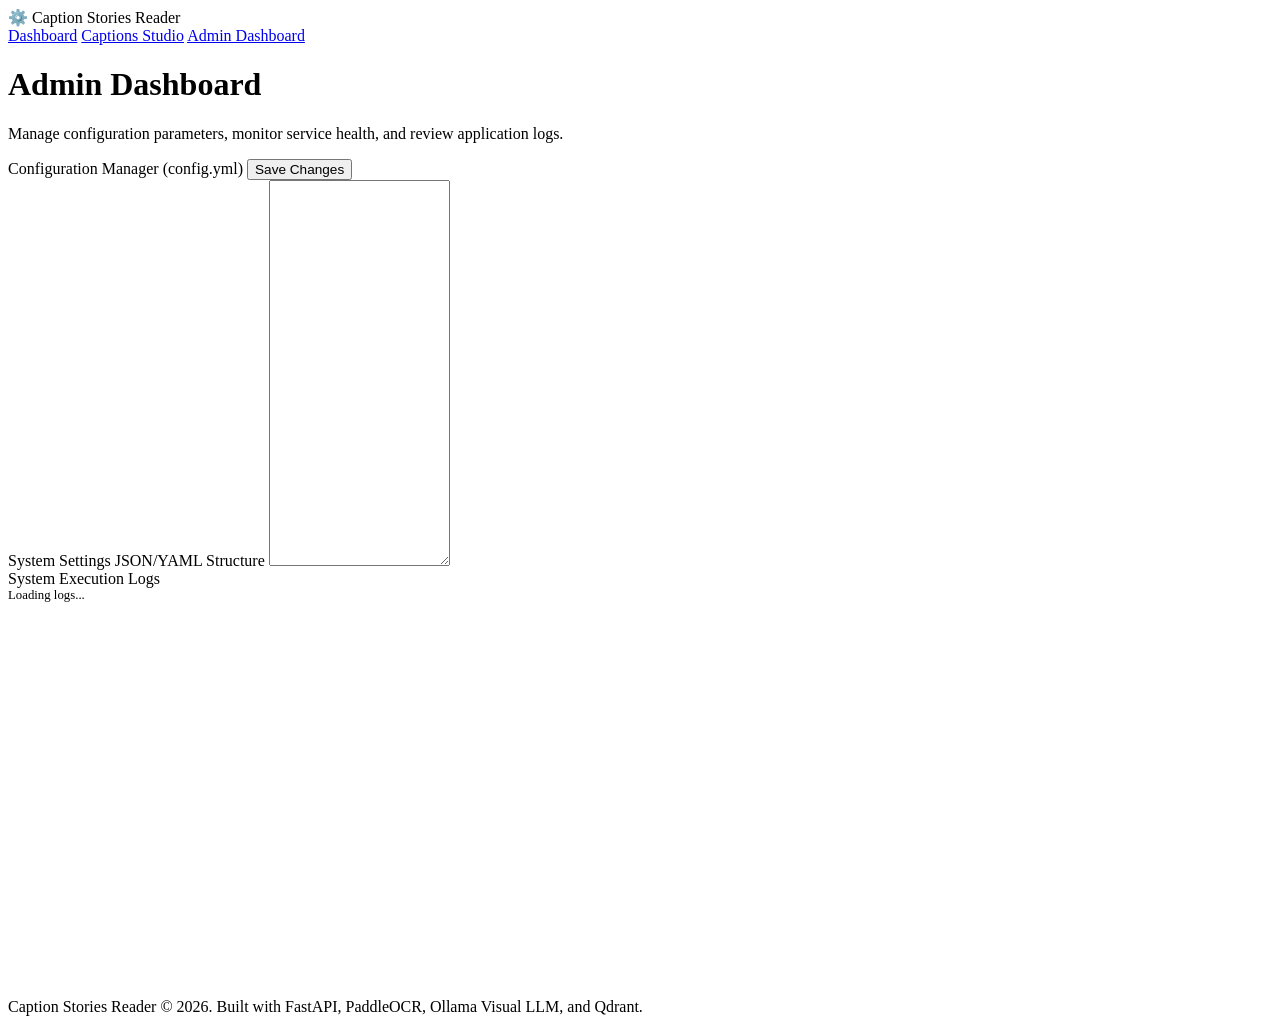
==== src/web/templates/admin.html @ d5e5ab60 "pending docker build check" ====
<!DOCTYPE html>
<html lang="en">
<head>
    <meta charset="UTF-8">
    <meta name="viewport" content="width=device-width, initial-scale=1.0">
    <title>Admin Dashboard - Caption Stories Reader</title>
    <link rel="stylesheet" href="/static/css/style.css">
</head>
<body>

    <header class="navbar">
        <div class="brand">
            <span class="brand-icon">⚙️</span>
            <span>Caption Stories Reader</span>
        </div>
        <nav class="nav-links">
            <a href="/" class="nav-link">Dashboard</a>
            <a href="/captions-studio" class="nav-link">Captions Studio</a>
            <a href="/admin" class="nav-link active">Admin Dashboard</a>
        </nav>
    </header>

    <main class="main-container">
        <div class="page-header">
            <h1 class="page-title">Admin Dashboard</h1>
            <p class="page-subtitle">Manage configuration parameters, monitor service health, and review application logs.</p>
        </div>

        <div class="grid-2">
            <!-- Config Editor -->
            <div class="card">
                <div class="card-title">
                    <span>Configuration Manager (config.yml)</span>
                    <button id="save-config-btn" class="btn btn-primary" style="font-size: 0.85rem;">Save Changes</button>
                </div>
                <div class="form-group">
                    <label class="form-label">System Settings JSON/YAML Structure</label>
                    <textarea id="config-yaml-editor" class="form-control" style="min-height: 380px;"></textarea>
                </div>
                <div id="config-save-msg" style="font-weight: 500; font-size: 0.9rem;"></div>
            </div>

            <!-- System Logs -->
            <div class="card">
                <div class="card-title">
                    <span>System Execution Logs</span>
                </div>
                <div id="system-logs-box" class="code-block" style="min-height: 410px; font-size: 0.8rem;">
                    Loading logs...
                </div>
            </div>
        </div>
    </main>

    <footer>
        Caption Stories Reader &copy; 2026. Built with FastAPI, PaddleOCR, Ollama Visual LLM, and Qdrant.
    </footer>

    <script src="/static/js/app.js"></script>
</body>
</html>
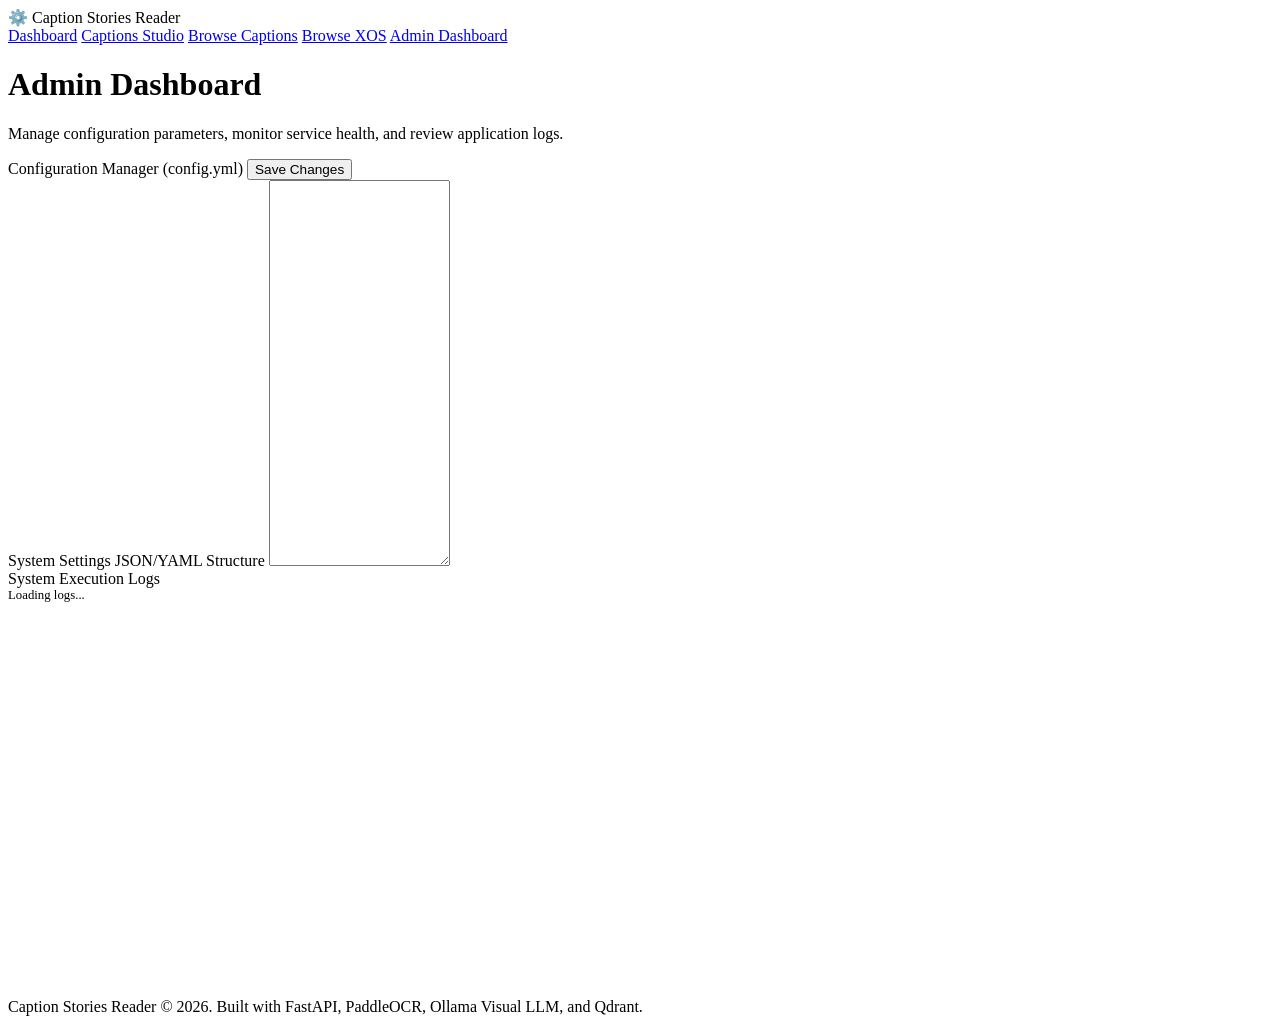
==== commit f9b6f62f: "working tile display" ====
--- a/src/web/templates/admin.html
+++ b/src/web/templates/admin.html
@@ -14,9 +14,11 @@
             <span>Caption Stories Reader</span>
         </div>
         <nav class="nav-links">
-            <a href="/" class="nav-link">Dashboard</a>
-            <a href="/captions-studio" class="nav-link">Captions Studio</a>
-            <a href="/admin" class="nav-link active">Admin Dashboard</a>
+            <a href="/" class="nav-link" data-page="dashboard">Dashboard</a>
+            <a href="/captions-studio" class="nav-link" data-page="studio">Captions Studio</a>
+            <a href="/browse/captions" class="nav-link" data-page="browse-captions">Browse Captions</a>
+            <a href="/browse/xos" class="nav-link" data-page="browse-xos">Browse XOS</a>
+            <a href="/admin" class="nav-link" data-page="admin">Admin Dashboard</a>
         </nav>
     </header>
 
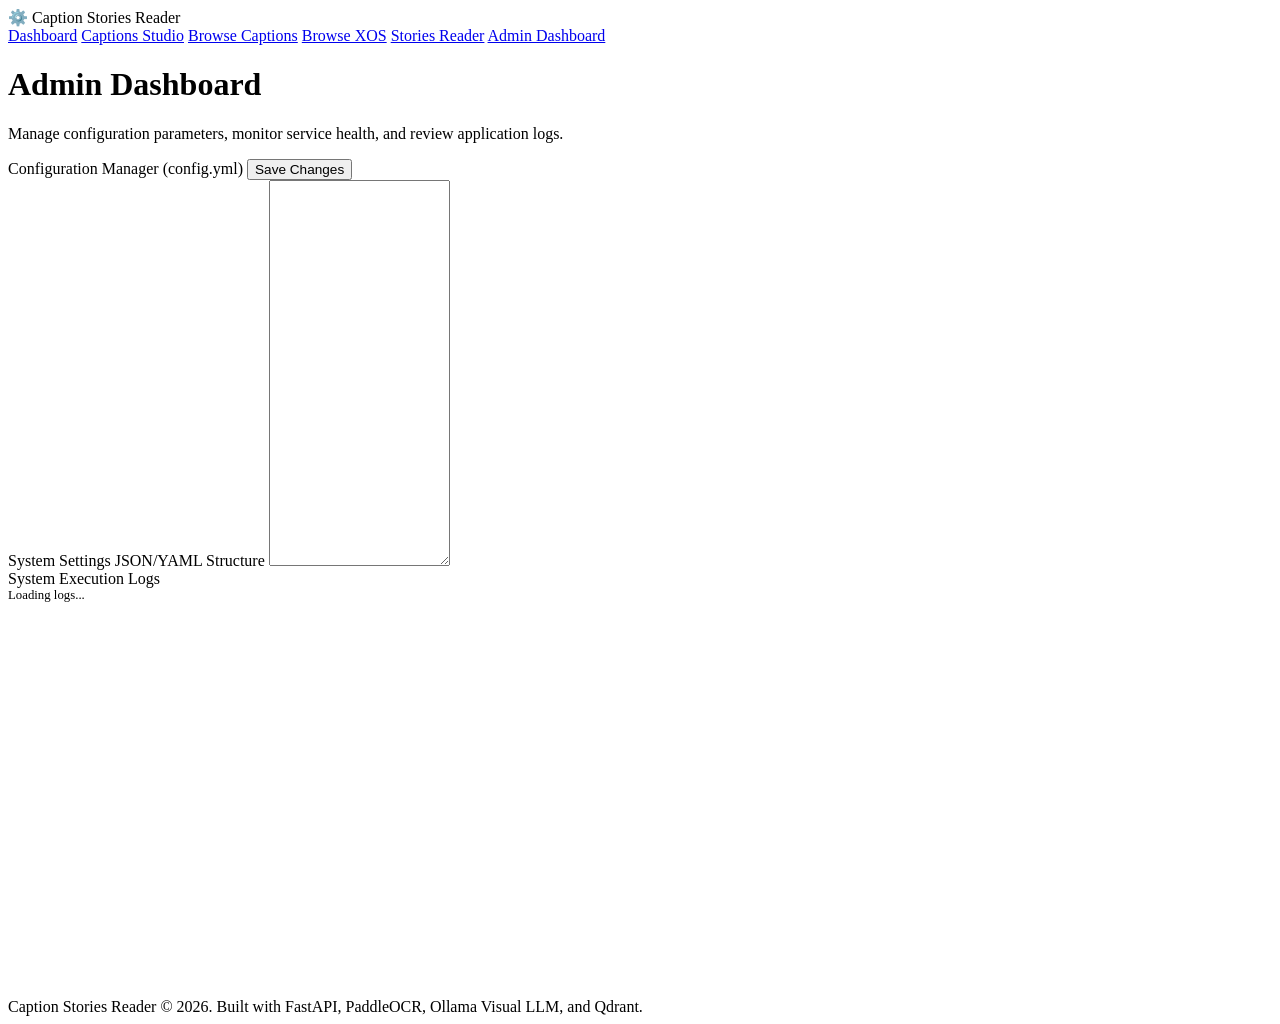
==== commit 432c72fc: "working stories listing" ====
--- a/src/web/templates/admin.html
+++ b/src/web/templates/admin.html
@@ -18,6 +18,7 @@
             <a href="/captions-studio" class="nav-link" data-page="studio">Captions Studio</a>
             <a href="/browse/captions" class="nav-link" data-page="browse-captions">Browse Captions</a>
             <a href="/browse/xos" class="nav-link" data-page="browse-xos">Browse XOS</a>
+            <a href="/stories" class="nav-link" data-page="stories">Stories Reader</a>
             <a href="/admin" class="nav-link" data-page="admin">Admin Dashboard</a>
         </nav>
     </header>
